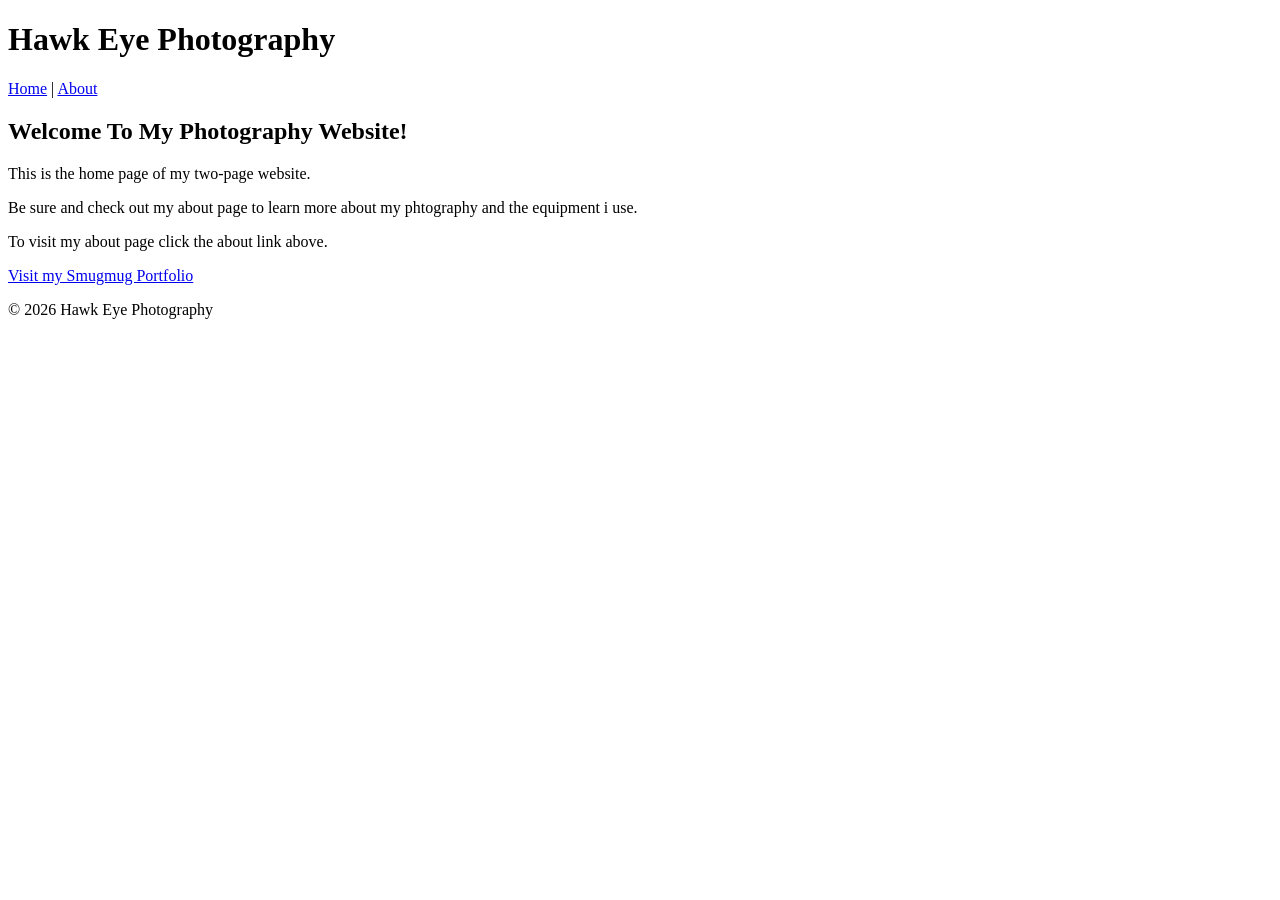
==== Index.html @ d975abd0 "Readme.md Create readme.md file" ====
<!DOCTYPE html>
<html lang="en">
<head>
    <meta charset="UTF-8">
    <title>Hawk Eye Photography - Home</title>
    <link rel="stylesheet" href="styles.css">
</head>

<body>

<header>
    <h1>Hawk Eye Photography</h1>
    <nav>
        <a href="index.html">Home</a> |
        <a href="about.html">About</a>
    </nav>
</header>

<main>
    <h2>Welcome To My Photography Website!</h2>
    <p>This is the home page of my two-page website.</p>
    <p>Be sure and check out my about page to learn more about my phtography and the equipment i use.</p>
    <p> To visit my about page click the about link above.</p>
    <a href=https://hawkeyephotography.smugmug.com>Visit my Smugmug Portfolio</a>
</main>

<footer>
    <p>© 2026 Hawk Eye Photography</p>
</footer>

</body>
</html>
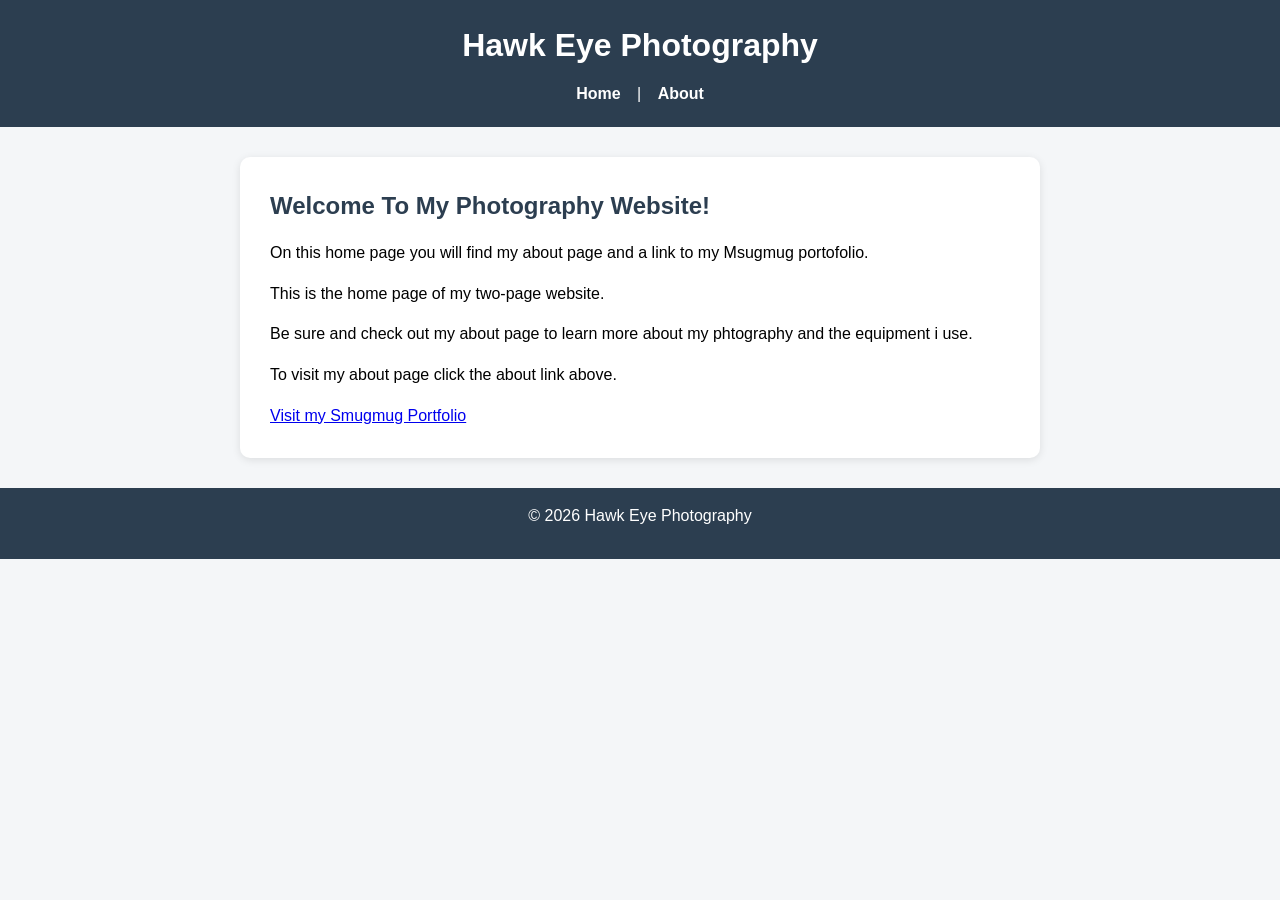
==== commit 3e37e474: "Update Index.html Update index.html file" ====
--- a/Index.html
+++ b/Index.html
@@ -18,6 +18,7 @@
 
 <main>
     <h2>Welcome To My Photography Website!</h2>
+    <p>On this home page you will find my about page and a link to my Msugmug portofolio.</p>
     <p>This is the home page of my two-page website.</p>
     <p>Be sure and check out my about page to learn more about my phtography and the equipment i use.</p>
     <p> To visit my about page click the about link above.</p>
--- a/styles.css
+++ b/styles.css
@@ -0,0 +1,67 @@
+/* Reset some default spacing */
+* {
+    margin: 0;
+    padding: 0;
+    box-sizing: border-box;
+}
+
+/* Page styling */
+body {
+    font-family: Arial, Helvetica, sans-serif;
+    background-color: #f4f6f8;
+    line-height: 1.6;
+}
+
+/* Header */
+header {
+    background-color: #2c3e50;
+    color: white;
+    padding: 20px;
+    text-align: center;
+}
+
+/* Navigation */
+nav {
+    margin-top: 10px;
+}
+
+nav a {
+    color: white;
+    text-decoration: none;
+    margin: 0 12px;
+    font-weight: bold;
+}
+
+nav a:hover {
+    text-decoration: underline;
+}
+
+/* Main content box */
+main {
+    background: white;
+    max-width: 800px;
+    margin: 30px auto;
+    padding: 30px;
+    border-radius: 10px;
+    box-shadow: 0 2px 8px rgba(0,0,0,0.1);
+}
+
+/* Headings */
+h2 {
+    margin-bottom: 15px;
+    color: #2c3e50;
+}
+
+/* Paragraph spacing */
+p {
+    margin-bottom: 15px;
+}
+
+/* Footer */
+footer {
+    text-align: center;
+    padding: 15px;
+    background-color: #2c3e50;
+    color: white;
+    margin-top: 30px;
+}
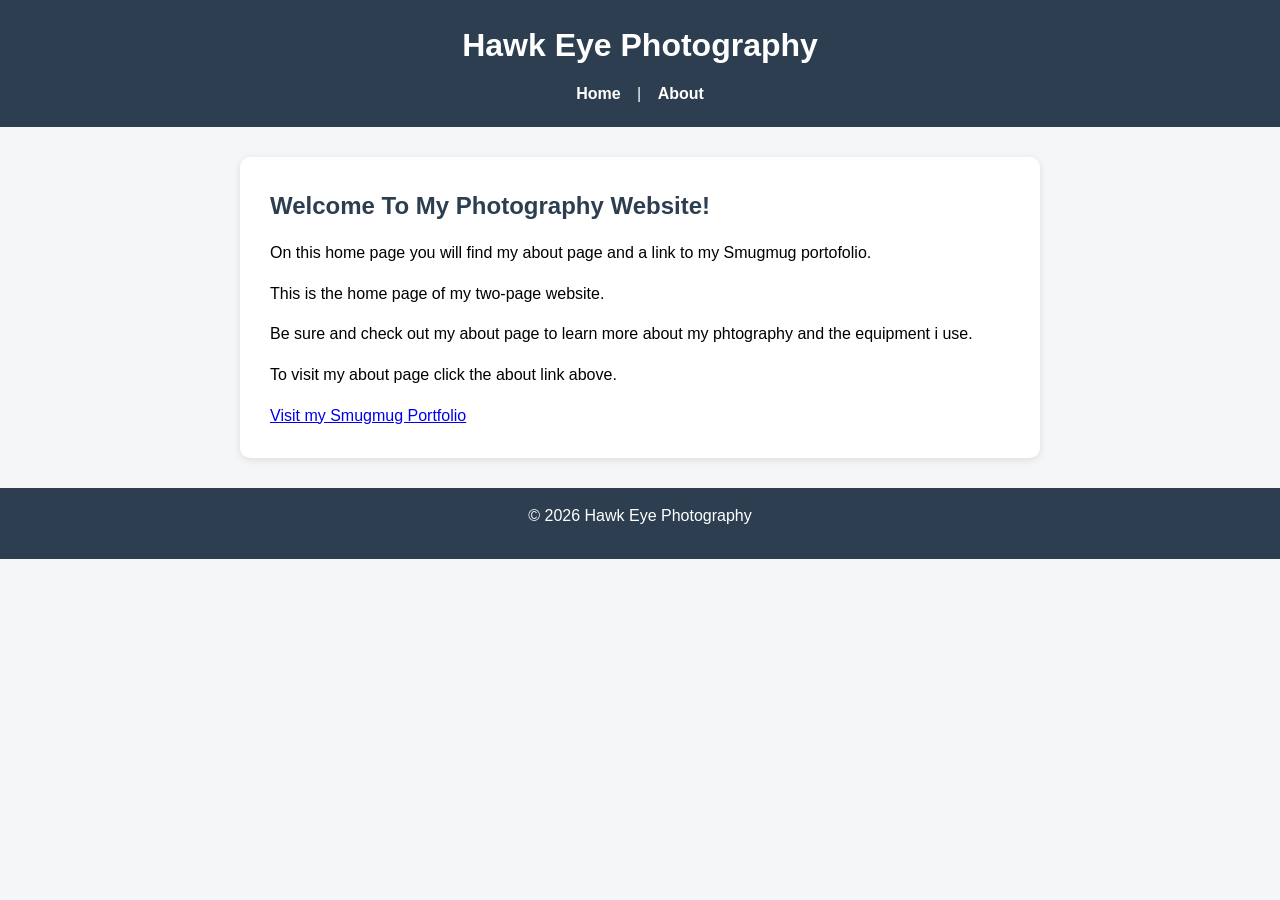
==== commit 246a4ac9: "Update Index.html Fixed spelling error" ====
--- a/Index.html
+++ b/Index.html
@@ -18,7 +18,7 @@
 
 <main>
     <h2>Welcome To My Photography Website!</h2>
-    <p>On this home page you will find my about page and a link to my Msugmug portofolio.</p>
+    <p>On this home page you will find my about page and a link to my Smugmug portofolio.</p>
     <p>This is the home page of my two-page website.</p>
     <p>Be sure and check out my about page to learn more about my phtography and the equipment i use.</p>
     <p> To visit my about page click the about link above.</p>
